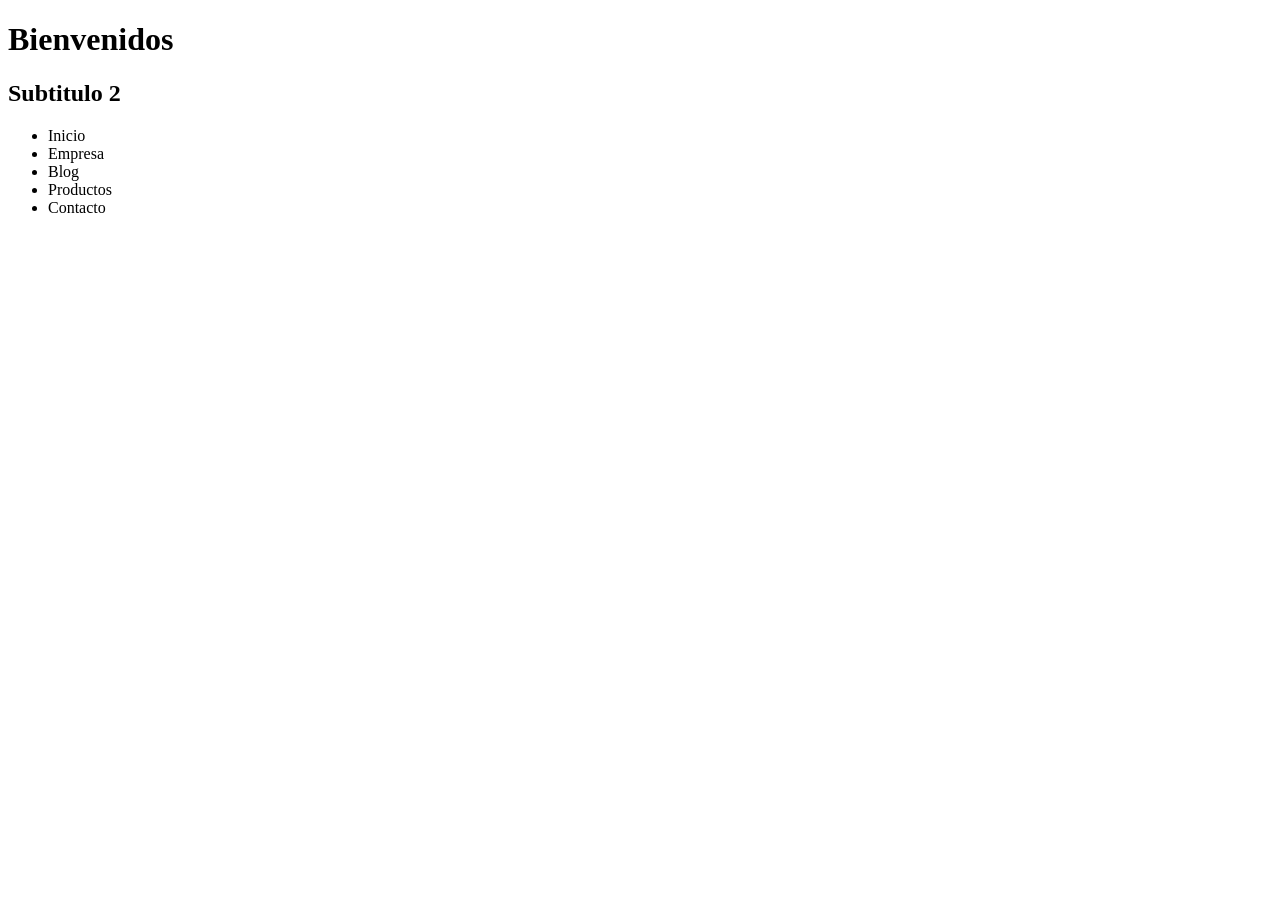
==== index.html @ b49466e4 "Agregado proyecto y página index" ====
<!DOCTYPE html>
<html lang="en">
<head>
    <meta charset="UTF-8">
    <meta name="viewport" content="width=device-width, initial-scale=1.0">
    <title>Document</title>
</head>
<body>
    <h1>Bienvenidos</h1>
    <h2>Subtitulo 2</h2>
    <div class="navegacion">
        <ul>
            <li>Inicio</li>
            <li>Empresa</li>
            <li>Blog</li>
            <li>Productos</li>
            <li>Contacto</li>
        </ul>
    </div>
</body>
</html>
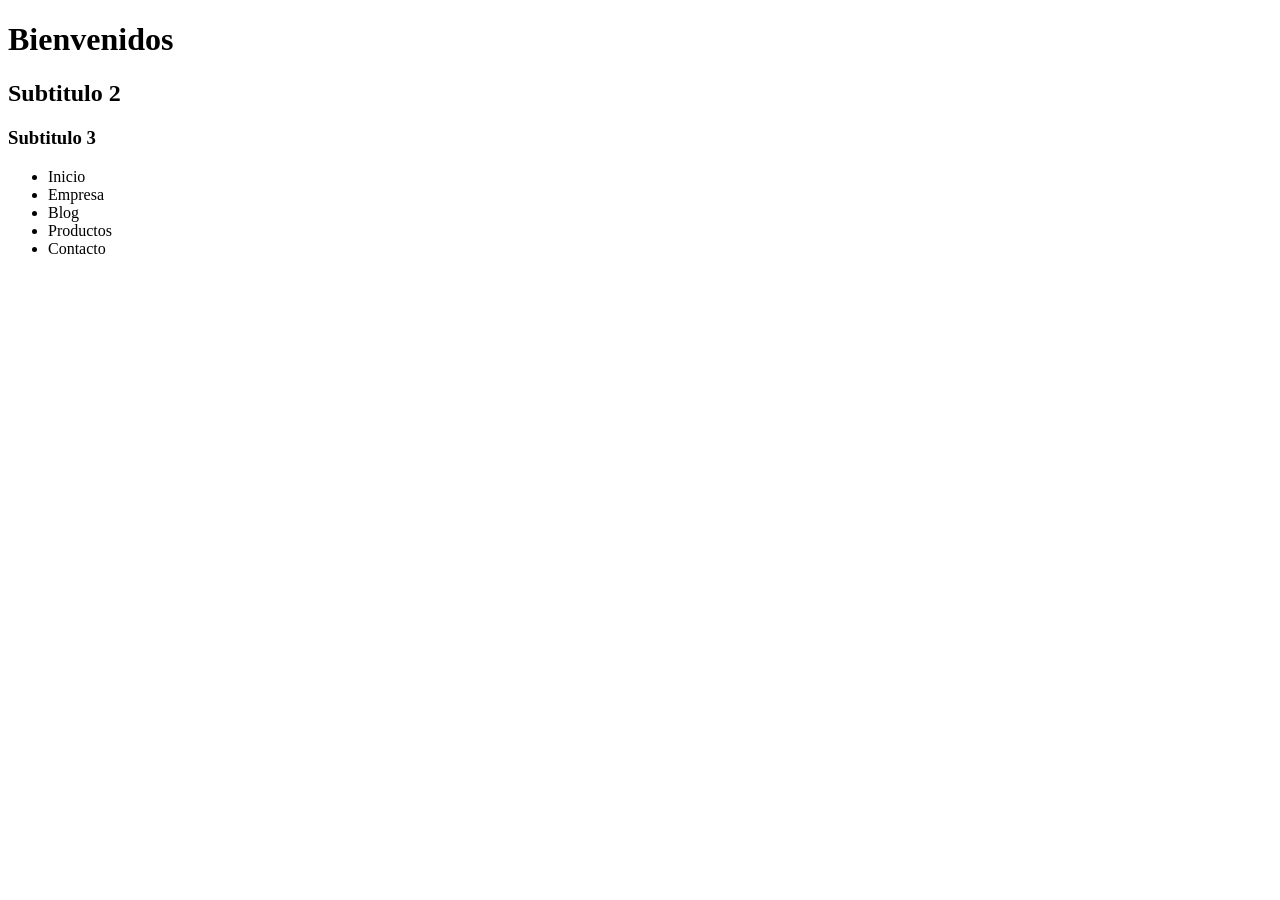
==== commit e6707c80: "Actualizado index.html con h3" ====
--- a/index.html
+++ b/index.html
@@ -8,6 +8,7 @@
 <body>
     <h1>Bienvenidos</h1>
     <h2>Subtitulo 2</h2>
+    <h3>Subtitulo 3</h3>
     <div class="navegacion">
         <ul>
             <li>Inicio</li>
@@ -18,4 +19,4 @@
         </ul>
     </div>
 </body>
-</html>+</html>
